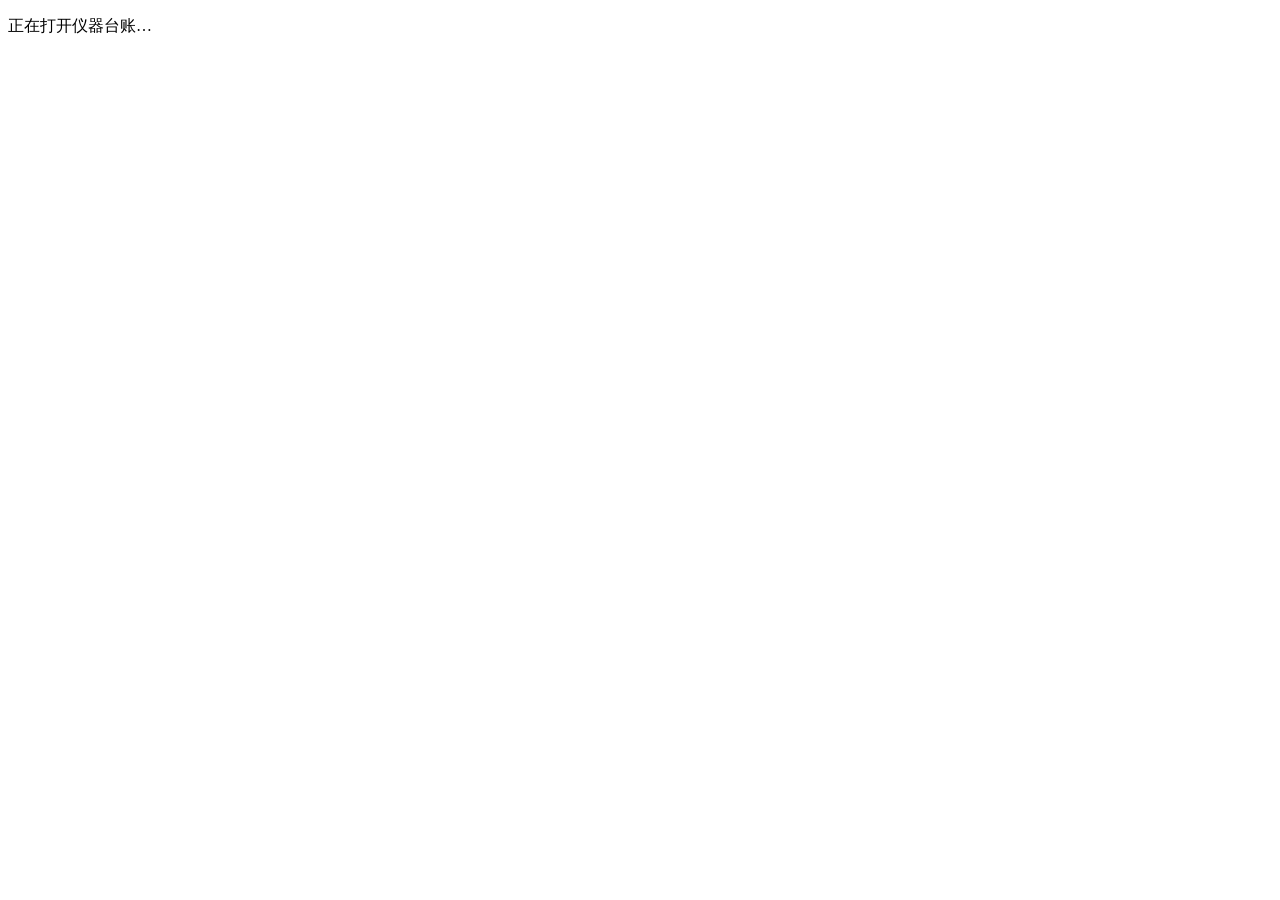
==== lab.html @ c724686e "Publish laboratory equipment dashboard" ====
<!doctype html>
<html lang="zh-CN">
<head>
<meta charset="utf-8">
<meta name="viewport" content="width=device-width, initial-scale=1">
<meta name="theme-color" content="#f8f7f2">
<title>仪器台账 · 实验室设备管理系统</title>
<link rel="icon" href="/lab-mark.svg">
<link rel="stylesheet" href="/lab.css">
</head>
<body>
<div id="app" aria-busy="true"><p class="loading">正在打开仪器台账…</p></div>
<script type="module" src="/lab.mjs"></script>
</body>
</html>
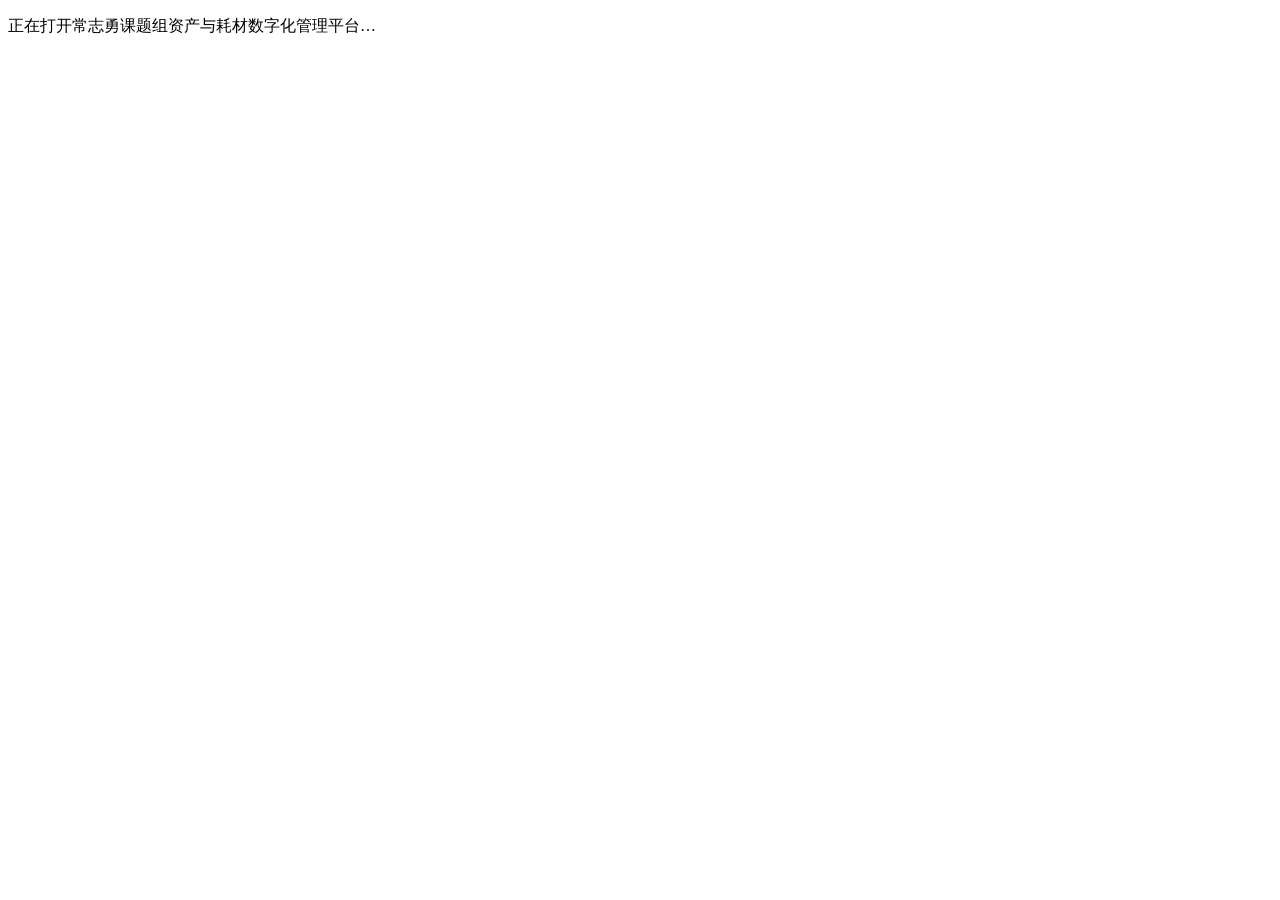
==== commit b597b4fc: "Rename the platform and simplify manager labels" ====
--- a/lab.html
+++ b/lab.html
@@ -4,12 +4,12 @@
 <meta charset="utf-8">
 <meta name="viewport" content="width=device-width, initial-scale=1">
 <meta name="theme-color" content="#f8f7f2">
-<title>仪器台账 · 实验室设备管理系统</title>
+<title>常志勇课题组资产与耗材数字化管理平台</title>
 <link rel="icon" href="/lab-mark.svg">
 <link rel="stylesheet" href="/lab.css">
 </head>
 <body>
-<div id="app" aria-busy="true"><p class="loading">正在打开仪器台账…</p></div>
+<div id="app" aria-busy="true"><p class="loading">正在打开常志勇课题组资产与耗材数字化管理平台…</p></div>
 <script type="module" src="/lab.mjs"></script>
 </body>
 </html>
